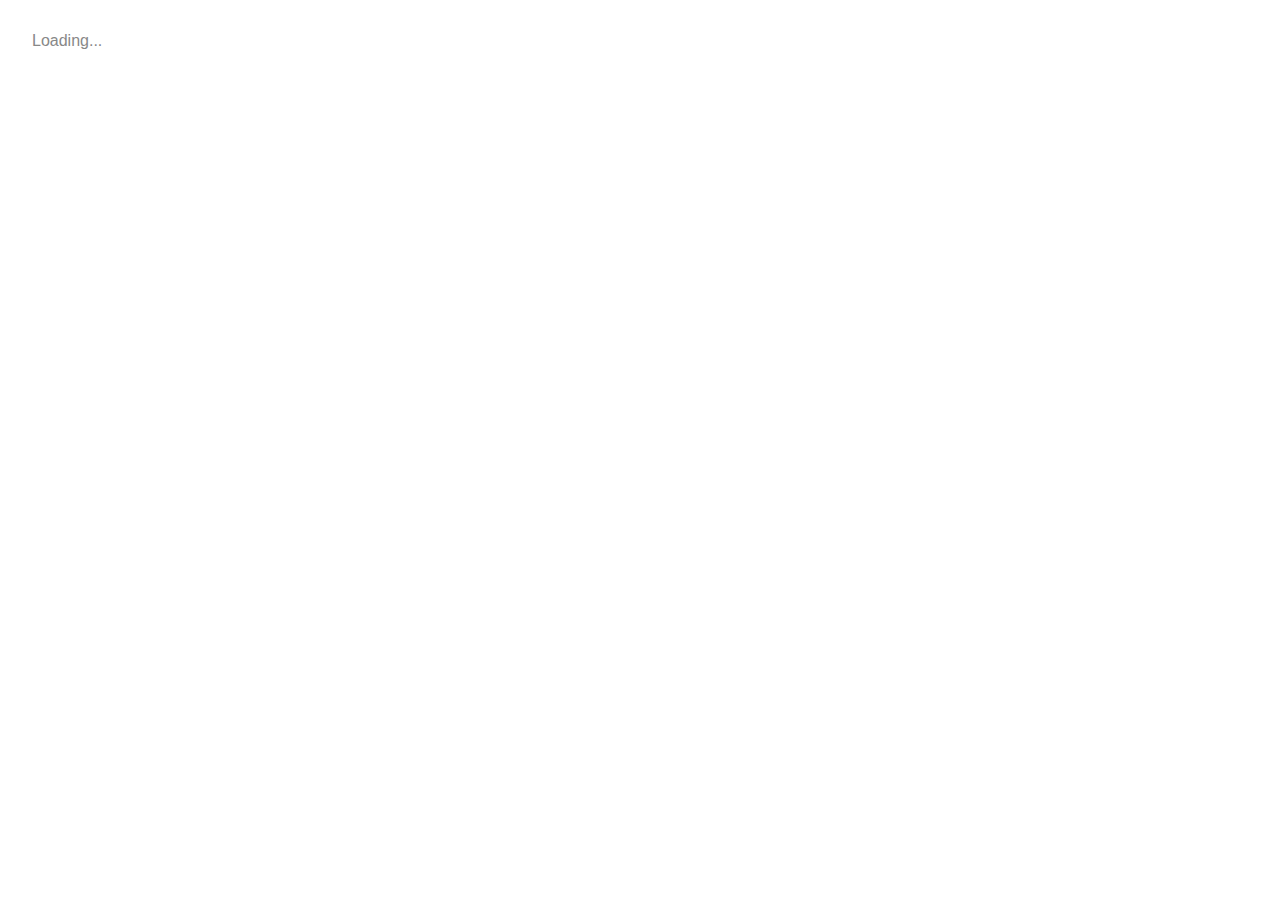
==== index.html @ bb0fb3ea "Pulled from angular quickstart" ====
<!DOCTYPE html>
<html>
  <head>
    <title>Angular QuickStart</title>
    <meta charset="UTF-8">
    <meta name="viewport" content="width=device-width, initial-scale=1">
    <link rel="stylesheet" href="styles.css">

    <!-- Polyfill(s) for older browsers -->
    <script src="node_modules/core-js/client/shim.min.js"></script>

    <script src="node_modules/zone.js/dist/zone.js"></script>
    <script src="node_modules/reflect-metadata/Reflect.js"></script>
    <script src="node_modules/systemjs/dist/system.src.js"></script>

    <script src="systemjs.config.js"></script>
    <script>
      System.import('app').catch(function(err){ console.error(err); });
    </script>
  </head>

  <body>
    <my-app>Loading...</my-app>
  </body>
</html>
---- styles.css ----
/* Master Styles */
h1 {
  color: #369; 
  font-family: Arial, Helvetica, sans-serif;   
  font-size: 250%;
}
h2, h3 { 
  color: #444;
  font-family: Arial, Helvetica, sans-serif;   
  font-weight: lighter;
}
body { 
  margin: 2em; 
}
body, input[text], button { 
  color: #888; 
  font-family: Cambria, Georgia; 
}
a {
  cursor: pointer;
  cursor: hand;
}
button {
  font-family: Arial;
  background-color: #eee;
  border: none;
  padding: 5px 10px;
  border-radius: 4px;
  cursor: pointer;
  cursor: hand;
}
button:hover {
  background-color: #cfd8dc;
}
button:disabled {
  background-color: #eee;
  color: #aaa; 
  cursor: auto;
}

/* Navigation link styles */
nav a {
  padding: 5px 10px;
  text-decoration: none;
  margin-top: 10px;
  display: inline-block;
  background-color: #eee;
  border-radius: 4px;
}
nav a:visited, a:link {
  color: #607D8B;
}
nav a:hover {
  color: #039be5;
  background-color: #CFD8DC;
}
nav a.router-link-active {
  color: #039be5;
}

/* items class */
.items {
  margin: 0 0 2em 0;
  list-style-type: none;
  padding: 0;
  width: 24em;
}
.items li {
  cursor: pointer;
  position: relative;
  left: 0;
  background-color: #EEE;
  margin: .5em;
  padding: .3em 0;
  height: 1.6em;
  border-radius: 4px;
}
.items li:hover {
  color: #607D8B;
  background-color: #DDD;
  left: .1em;
}
.items li.selected:hover {
  background-color: #BBD8DC;
  color: white;
}
.items .text {
  position: relative;
  top: -3px;
}
.items {
  margin: 0 0 2em 0;
  list-style-type: none;
  padding: 0;
  width: 24em;
}
.items li {
  cursor: pointer;
  position: relative;
  left: 0;
  background-color: #EEE;
  margin: .5em;
  padding: .3em 0;
  height: 1.6em;
  border-radius: 4px;
}
.items li:hover {
  color: #607D8B;
  background-color: #DDD;
  left: .1em;
}
.items li.selected {
  background-color: #CFD8DC;
  color: white;
}

.items li.selected:hover {
  background-color: #BBD8DC;
}
.items .text {
  position: relative;
  top: -3px;
}
.items .badge {
  display: inline-block;
  font-size: small;
  color: white;
  padding: 0.8em 0.7em 0 0.7em;
  background-color: #607D8B;
  line-height: 1em;
  position: relative;
  left: -1px;
  top: -4px;
  height: 1.8em;
  margin-right: .8em;
  border-radius: 4px 0 0 4px;
}

/* everywhere else */
* { 
  font-family: Arial, Helvetica, sans-serif; 
}
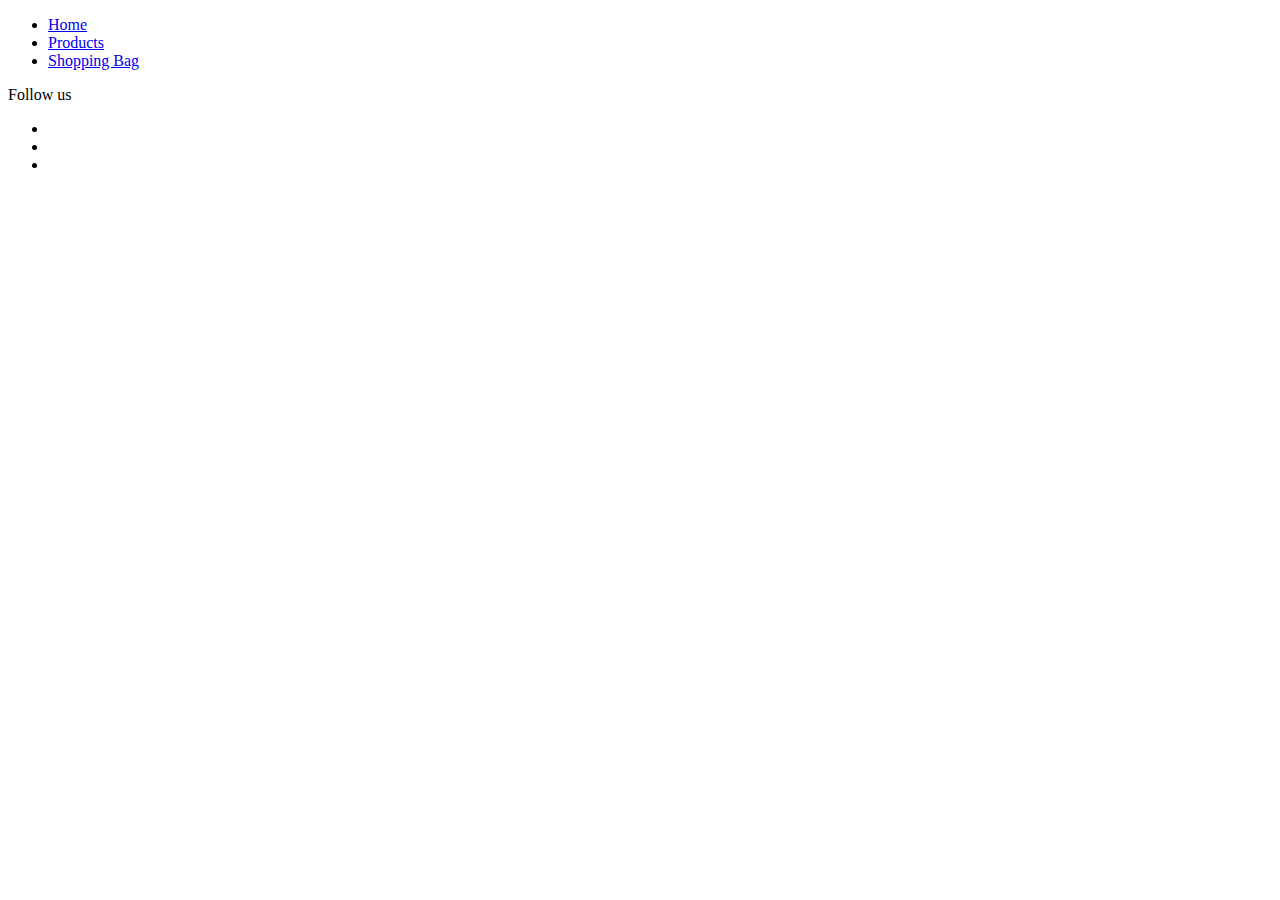
==== commit 15f2ce11: "website-phones" ====
--- a/index.html
+++ b/index.html
@@ -1,25 +1,56 @@
 <!DOCTYPE html>
 <html>
-  <head>
-    <title>Angular QuickStart</title>
+<head>
     <meta charset="UTF-8">
-    <meta name="viewport" content="width=device-width, initial-scale=1">
-    <link rel="stylesheet" href="styles.css">
+    <title>Shop</title>
 
-    <!-- Polyfill(s) for older browsers -->
-    <script src="node_modules/core-js/client/shim.min.js"></script>
+    <script src="https://cdnjs.cloudflare.com/ajax/libs/angular.js/1.5.3/angular.min.js"></script>
+    <script src="https://cdnjs.cloudflare.com/ajax/libs/angular.js/1.5.3/angular-route.min.js"></script>
+    <script src="https://www.gstatic.com/firebasejs/3.6.1/firebase.js"></script>
+    <!-- <script src="../app.js"></script>-->
+    <script src="../config.js"></script>
+    <script src="../services/service.js"></script>
+    <script src="../controllers/homeController.js"></script>
+    <script src="../controllers/productsController.js"></script>
+    <script src="../controllers/shoppinglistController.js"></script>
+    <script src="../controllers/thankyouController.js"></script>
 
-    <script src="node_modules/zone.js/dist/zone.js"></script>
-    <script src="node_modules/reflect-metadata/Reflect.js"></script>
-    <script src="node_modules/systemjs/dist/system.src.js"></script>
 
-    <script src="systemjs.config.js"></script>
-    <script>
-      System.import('app').catch(function(err){ console.error(err); });
-    </script>
-  </head>
+    <link rel="stylesheet" href="../css/app.css">
 
-  <body>
-    <my-app>Loading...</my-app>
-  </body>
-</html>
+
+</head>
+<body ng-app="myShoppingCart">
+<div class="page-wrap">
+    <a class="ts-logo ts-logo--telia" href="#home"></a>
+
+    <ul class="nav">
+        <li class="navlink"><a href="#home">Home</a></li>
+        <li class="navlink"><a href="#products">Products</a></li>
+        <li class="navlink"><a href="#shoppinglist">Shopping Bag</a></li>
+    </ul>
+
+    <div ng-view class="main">
+        <!-- Här laddas mina sidor in -->
+    </div>
+</div>
+
+
+<footer class="site-footer">
+    <span class="icon-text">Follow us</span>
+    <ul class="ul-list">
+
+        <li class="img-list"><a href="http://www.facebook.com"><img src="../images/facebook.svg" alt=""
+                                                                    class="icon-img"/></a>
+        </li>
+
+        <li class="img-list"><a href="http://www.instagram.com"><img src="../images/insta1.svg" alt=""
+                                                                     class="icon-img"/></a></li>
+
+        <li class="img-list"><a href="http://www.twitter.com"><img src="../images/twitter.svg" alt=""
+                                                                   class="icon-img"/></a></li>
+    </ul>
+</footer>
+
+</body>
+</html>